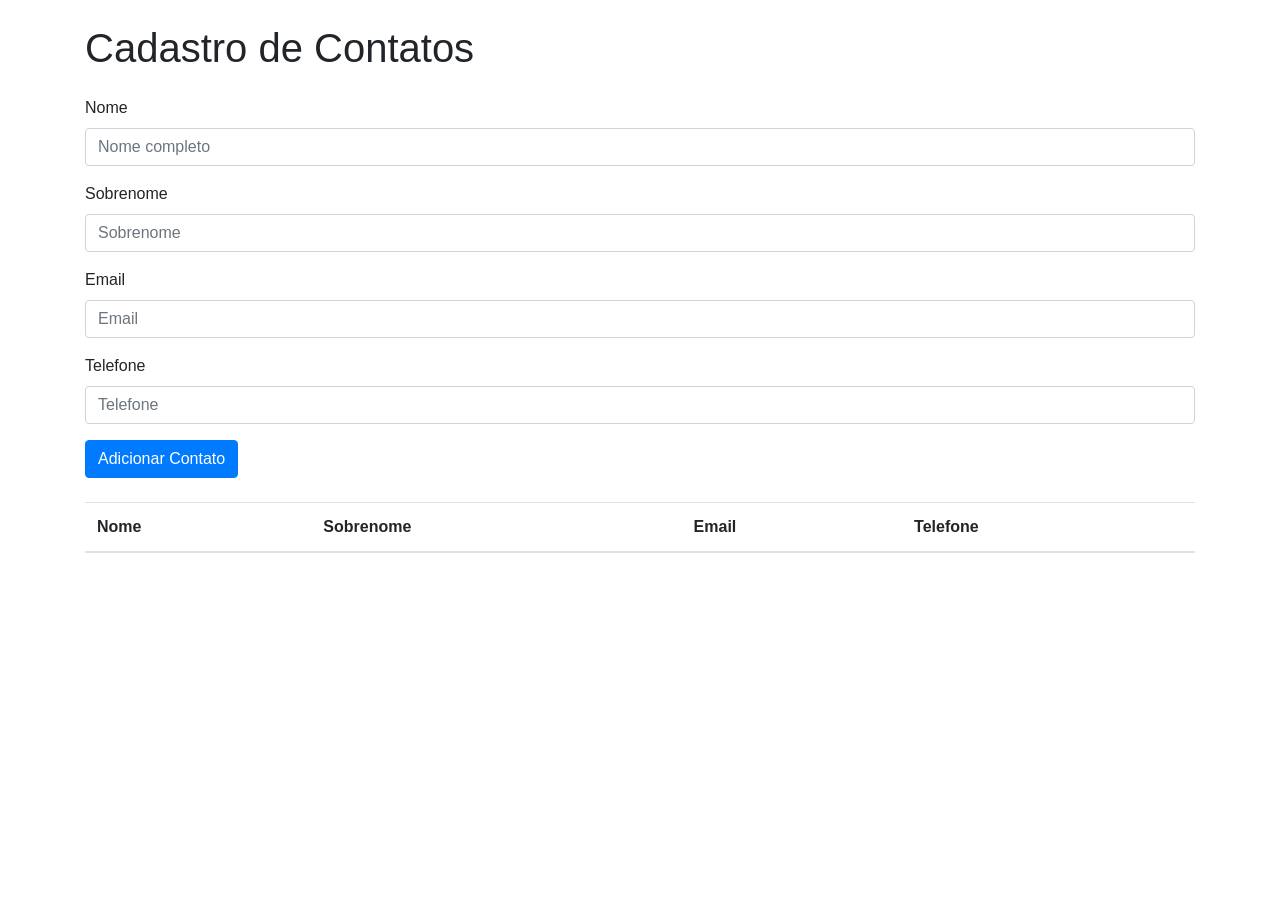
==== index.html @ b3d6fdfc "atividade de adicionar mais de um email e telefone a um unico usuario" ====
<!DOCTYPE html>
<html lang="pt-BR">
<head>
    <meta charset="UTF-8">
    <meta http-equiv="X-UA-Compatible" content="IE=edge">
    <meta name="viewport" content="width=device-width, initial-scale=1.0">
    <title>Cadastro de Contatos</title>
    <link rel="stylesheet" href="https://stackpath.bootstrapcdn.com/bootstrap/4.3.1/css/bootstrap.min.css">
</head>
<body>
<div class="container">
    <h1 class="my-4">Cadastro de Contatos</h1>

    <!-- Formulário para adicionar novo contato -->
    <form id="form-contato" class="my-4">
        <div class="form-group">
            <label for="nome">Nome</label>
            <input type="text" class="form-control" id="nome" placeholder="Nome completo">
        </div>
        <div class="form-group">
            <label for="sobrenome">Sobrenome</label>
            <input type="text" class="form-control" id="sobrenome" placeholder="Sobrenome">
        </div>
        <div class="form-group">
            <label for="email">Email</label>
            <input type="email" class="form-control" id="email" placeholder="Email">
        </div>
        <div class="form-group">
            <label for="telefone">Telefone</label>
            <input type="text" class="form-control" id="telefone" placeholder="Telefone">
        </div>
        <button type="button" class="btn btn-primary" id="botao">Adicionar Contato</button>
    </form>

    <!-- Tabela para exibir os contatos cadastrados -->
    <table class="table table-striped">
        <thead>
        <tr>
            <th>Nome</th>
            <th>Sobrenome</th>
            <th>Email</th>
            <th>Telefone</th>
        </tr>
        </thead>
        <tbody id="tabela-contatos">
        <!-- Contatos serão carregados aqui -->
        </tbody>
    </table>
</div>

<script src="codigo.js"></script>
</body>
</html>
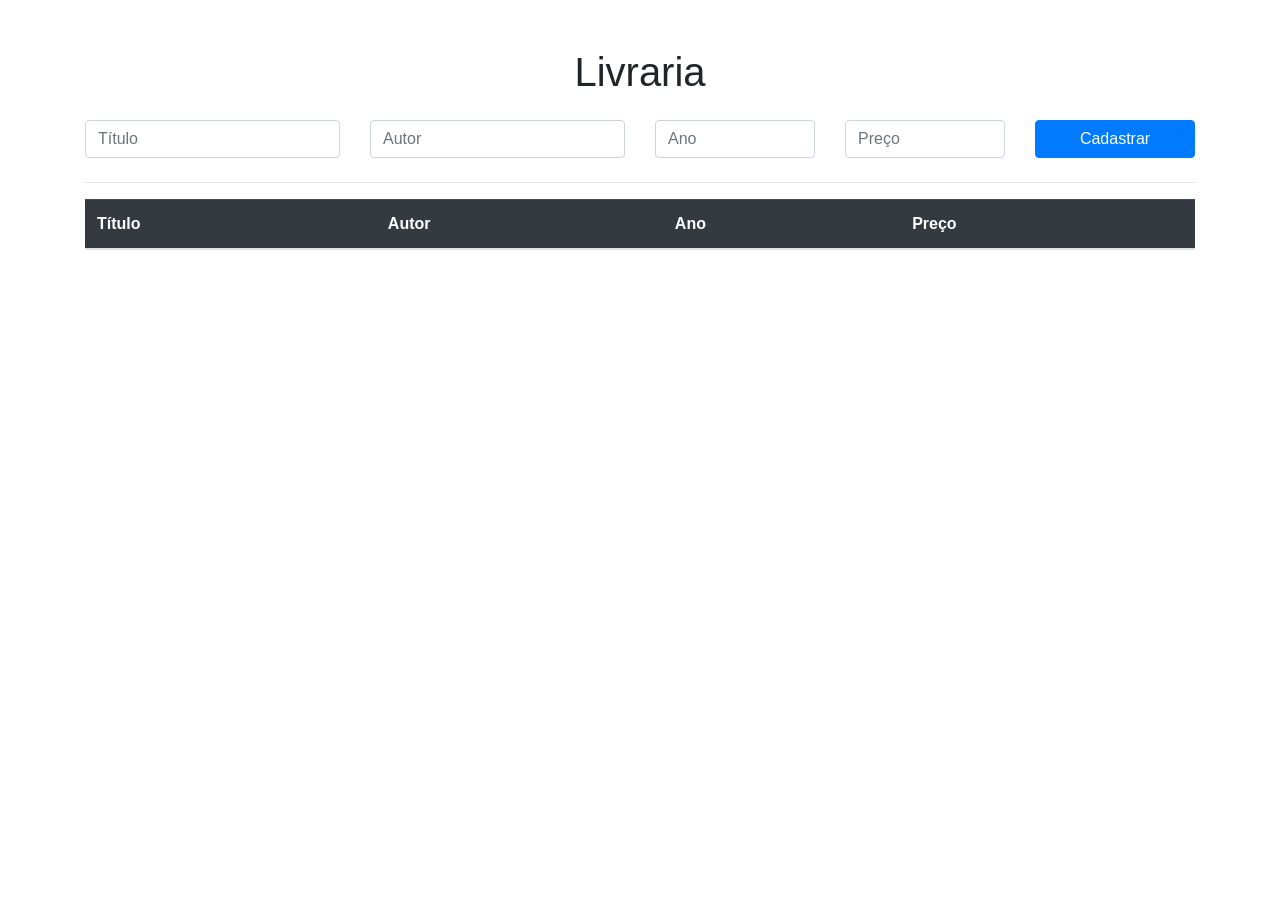
==== commit a56ac0c2: "codigo" ====
--- a/index.html
+++ b/index.html
@@ -1,53 +1,47 @@
 <!DOCTYPE html>
-<html lang="pt-BR">
+<html lang="en">
 <head>
     <meta charset="UTF-8">
     <meta http-equiv="X-UA-Compatible" content="IE=edge">
     <meta name="viewport" content="width=device-width, initial-scale=1.0">
-    <title>Cadastro de Contatos</title>
-    <link rel="stylesheet" href="https://stackpath.bootstrapcdn.com/bootstrap/4.3.1/css/bootstrap.min.css">
+    <link href="https://stackpath.bootstrapcdn.com/bootstrap/4.5.2/css/bootstrap.min.css" rel="stylesheet">
+    <title>Livraria</title>
 </head>
 <body>
-<div class="container">
-    <h1 class="my-4">Cadastro de Contatos</h1>
-
-    <!-- Formulário para adicionar novo contato -->
-    <form id="form-contato" class="my-4">
-        <div class="form-group">
-            <label for="nome">Nome</label>
-            <input type="text" class="form-control" id="nome" placeholder="Nome completo">
+<div class="container mt-5">
+    <h1 class="text-center mb-4">Livraria</h1>
+    <form class="mb-4">
+        <div class="row g-3">
+            <div class="col-md-3">
+                <input type="text" id="titulo" class="form-control" placeholder="Título">
+            </div>
+            <div class="col-md-3">
+                <input type="text" id="autor" class="form-control" placeholder="Autor">
+            </div>
+            <div class="col-md-2">
+                <input type="text" id="ano" class="form-control" placeholder="Ano">
+            </div>
+            <div class="col-md-2">
+                <input type="text" id="preco" class="form-control" placeholder="Preço">
+            </div>
+            <div class="col-md-2">
+                <input type="button" id="botao" class="btn btn-primary w-100" value="Cadastrar">
+            </div>
         </div>
-        <div class="form-group">
-            <label for="sobrenome">Sobrenome</label>
-            <input type="text" class="form-control" id="sobrenome" placeholder="Sobrenome">
-        </div>
-        <div class="form-group">
-            <label for="email">Email</label>
-            <input type="email" class="form-control" id="email" placeholder="Email">
-        </div>
-        <div class="form-group">
-            <label for="telefone">Telefone</label>
-            <input type="text" class="form-control" id="telefone" placeholder="Telefone">
-        </div>
-        <button type="button" class="btn btn-primary" id="botao">Adicionar Contato</button>
     </form>
-
-    <!-- Tabela para exibir os contatos cadastrados -->
-    <table class="table table-striped">
-        <thead>
+    <hr>
+    <table class="table table-striped table-hover">
+        <thead class="table-dark">
         <tr>
-            <th>Nome</th>
-            <th>Sobrenome</th>
-            <th>Email</th>
-            <th>Telefone</th>
+            <th>Título</th>
+            <th>Autor</th>
+            <th>Ano</th>
+            <th>Preço</th>
         </tr>
         </thead>
-        <tbody id="tabela-contatos">
-        <!-- Contatos serão carregados aqui -->
-        </tbody>
+        <tbody></tbody>
     </table>
 </div>
-
 <script src="codigo.js"></script>
 </body>
 </html>
